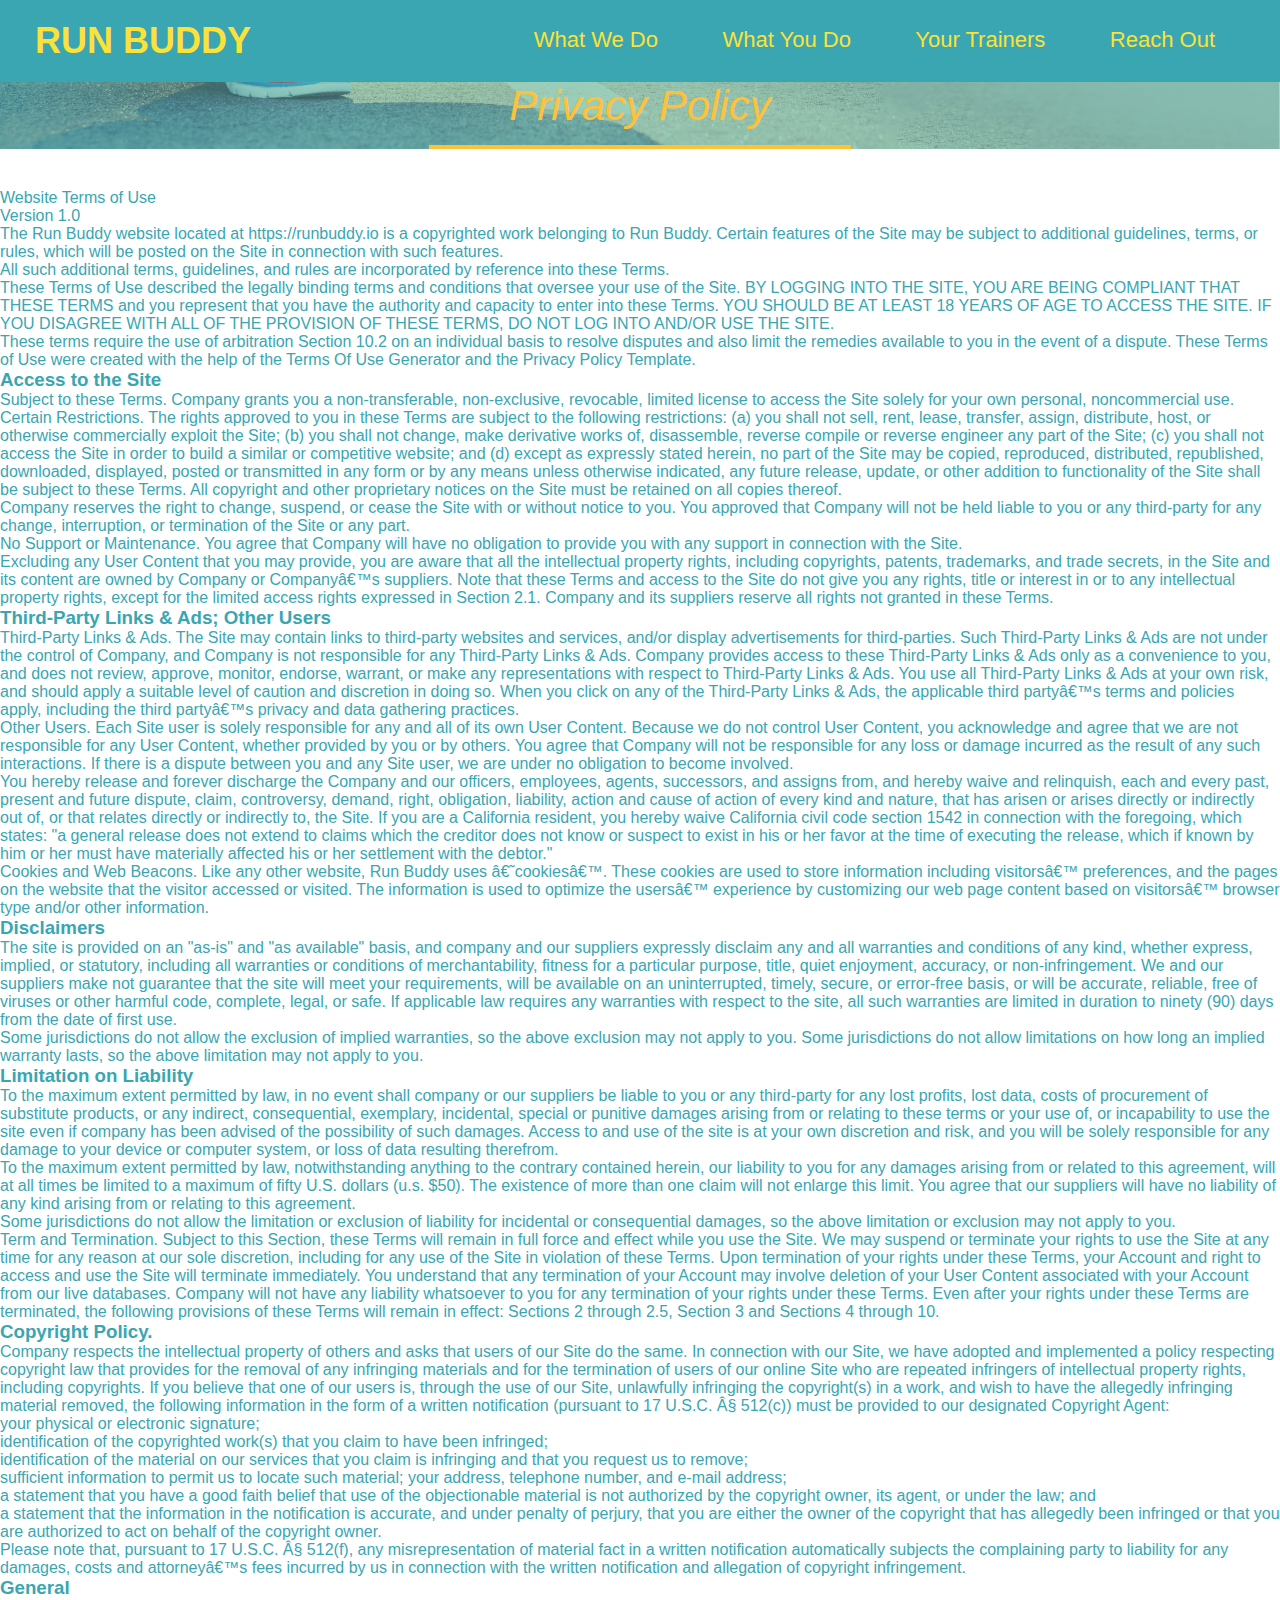
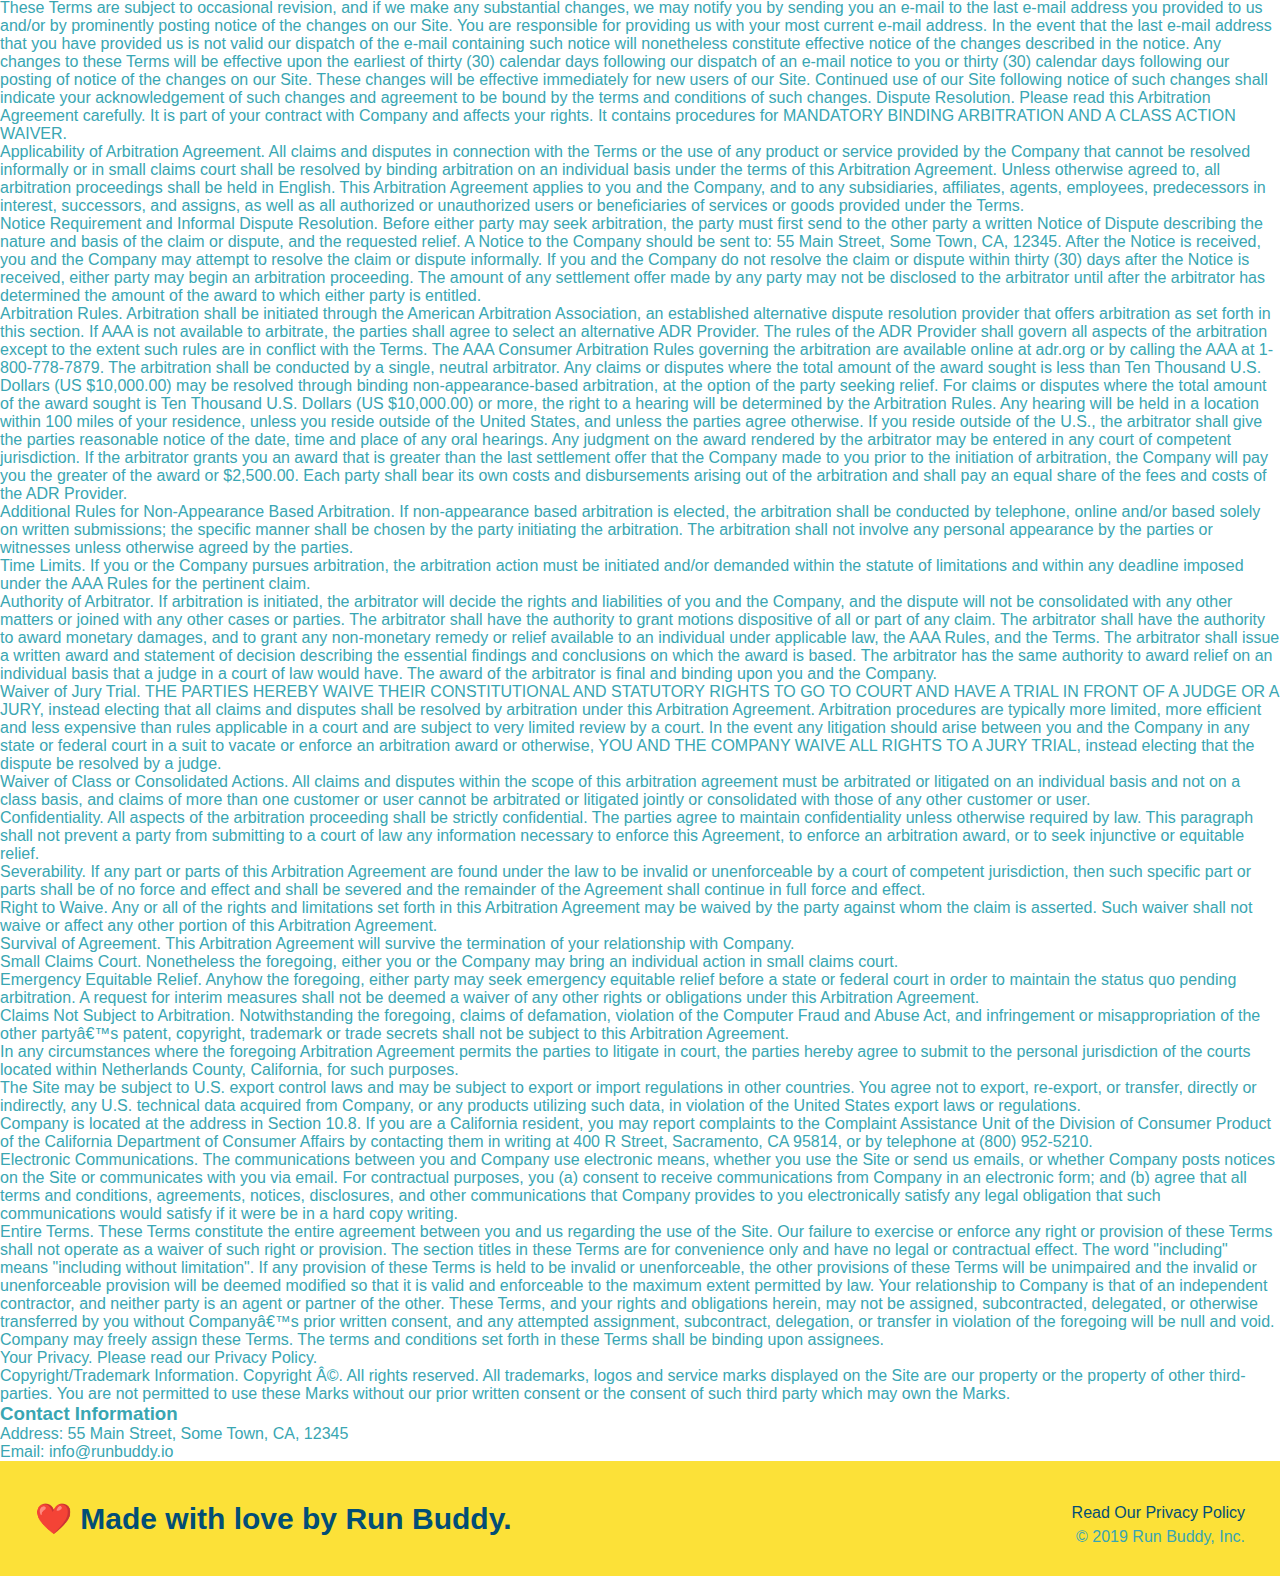
==== privacy-policy.html @ 36368b1b "privacy policy" ====
<!DOCTYPE html>
<html lang="en">
<head>
    <meta charset="UTF-8">
    <title>Privacy Policy - Run Buddy</title>
    <link rel="stylesheet" href="./assets/css/style.css">
    <link rel="stylesheet" href="./assets/css/secondary-styles.css">
</head>
<body>
    <header>
        <h1>
            <a href="/">RUN BUDDY</a>
        </h1>
        <nav>
            <!-- Unordered list element -->
            <ul>
                <!-- List item element -->
                <li>
                    <!-- Anchor element -->
                    <a href="./index.html#what-we-do">What We Do</a>
                </li>
                <li>
                    <a href="./index.html#what-you-do">What You Do</a>
                </li>
                <li>
                    <a href="./index.html#your-trainers">Your Trainers</a>
                </li>
                <li>
                    <a href="./index.html#reach-out">Reach Out</a>
                </li>
            </ul>
        </nav>
    </header>
    <section class="hero">
        <h2 class="page-title">
            Privacy Policy
        </h2>
    </section>
    <article>
        <p>
            Website Terms of Use
        </p>
    
        <p>
            Version 1.0
        </p>
    
        <p>
            The Run Buddy website located at https://runbuddy.io is a copyrighted work belonging to Run Buddy. Certain
            features of the Site may be subject to additional guidelines, terms, or rules, which will be posted on the Site
            in connection with such features.
        </p>
    
        <p>
            All such additional terms, guidelines, and rules are incorporated by reference into these Terms.
        </p>
    
        <p>
            These Terms of Use described the legally binding terms and conditions that oversee your use of the Site. BY
            LOGGING INTO THE SITE, YOU ARE BEING COMPLIANT THAT THESE TERMS and you represent that you have the authority
            and capacity to enter into these Terms. YOU SHOULD BE AT LEAST 18 YEARS OF AGE TO ACCESS THE SITE. IF YOU
            DISAGREE WITH ALL OF THE PROVISION OF THESE TERMS, DO NOT LOG INTO AND/OR USE THE SITE.
        </p>
    
        <p>
            These terms require the use of arbitration Section 10.2 on an individual basis to resolve disputes and also
            limit the remedies available to you in the event of a dispute. These Terms of Use were created with the help of
            the Terms Of Use Generator and the Privacy Policy Template.
        </p>
    
        <h3>
            Access to the Site
        </h3>
    
        <p>
            Subject to these Terms. Company grants you a non-transferable, non-exclusive, revocable, limited license to
            access the Site solely for your own personal, noncommercial use.
        </p>
    
        <p>
            Certain Restrictions. The rights approved to you in these Terms are subject to the following restrictions: (a)
            you shall not sell, rent, lease, transfer, assign, distribute, host, or otherwise commercially exploit the Site;
            (b) you shall not change, make derivative works of, disassemble, reverse compile or reverse engineer any part of
            the Site; (c) you shall not access the Site in order to build a similar or competitive website; and (d) except
            as expressly stated herein, no part of the Site may be copied, reproduced, distributed, republished, downloaded,
            displayed, posted or transmitted in any form or by any means unless otherwise indicated, any future release,
            update, or other addition to functionality of the Site shall be subject to these Terms. All copyright and other
            proprietary notices on the Site must be retained on all copies thereof.
        </p>
    
        <p>
            Company reserves the right to change, suspend, or cease the Site with or without notice to you. You approved
            that Company will not be held liable to you or any third-party for any change, interruption, or termination of
            the Site or any part.
        </p>
    
        <p>
            No Support or Maintenance. You agree that Company will have no obligation to provide you with any support in
            connection with the Site.
        </p>
    
        <p>
            Excluding any User Content that you may provide, you are aware that all the intellectual property rights,
            including copyrights, patents, trademarks, and trade secrets, in the Site and its content are owned by Company
            or Companyâ€™s suppliers. Note that these Terms and access to the Site do not give you any rights, title or
            interest in or to any intellectual property rights, except for the limited access rights expressed in Section
            2.1. Company and its suppliers reserve all rights not granted in these Terms.
        </p>
    
        <h3>
            Third-Party Links & Ads; Other Users
        </h3>
    
        <p>
            Third-Party Links & Ads. The Site may contain links to third-party websites and services, and/or display
            advertisements for third-parties. Such Third-Party Links & Ads are not under the control of Company, and Company
            is not responsible for any Third-Party Links & Ads. Company provides access to these Third-Party Links & Ads
            only as a convenience to you, and does not review, approve, monitor, endorse, warrant, or make any
            representations with respect to Third-Party Links & Ads. You use all Third-Party Links & Ads at your own risk,
            and should apply a suitable level of caution and discretion in doing so. When you click on any of the
            Third-Party Links & Ads, the applicable third partyâ€™s terms and policies apply, including the third partyâ€™s
            privacy and data gathering practices.
        </p>
    
        <p>
            Other Users. Each Site user is solely responsible for any and all of its own User Content. Because we do not
            control User Content, you acknowledge and agree that we are not responsible for any User Content, whether
            provided by you or by others. You agree that Company will not be responsible for any loss or damage incurred as
            the result of any such interactions. If there is a dispute between you and any Site user, we are under no
            obligation to become involved.
        </p>
    
        <p>
            You hereby release and forever discharge the Company and our officers, employees, agents, successors, and
            assigns from, and hereby waive and relinquish, each and every past, present and future dispute, claim,
            controversy, demand, right, obligation, liability, action and cause of action of every kind and nature, that has
            arisen or arises directly or indirectly out of, or that relates directly or indirectly to, the Site. If you are
            a California resident, you hereby waive California civil code section 1542 in connection with the foregoing,
            which states: "a general release does not extend to claims which the creditor does not know or suspect to exist
            in his or her favor at the time of executing the release, which if known by him or her must have materially
            affected his or her settlement with the debtor."
        </p>
    
        <p>
            Cookies and Web Beacons. Like any other website, Run Buddy uses â€˜cookiesâ€™. These cookies are used to store
            information including visitorsâ€™ preferences, and the pages on the website that the visitor accessed or visited.
            The information is used to optimize the usersâ€™ experience by customizing our web page content based on visitorsâ€™
            browser type and/or other information.
        </p>
    
        <h3>
            Disclaimers
        </h3>
    
        <p>
            The site is provided on an "as-is" and "as available" basis, and company and our suppliers expressly disclaim
            any and all warranties and conditions of any kind, whether express, implied, or statutory, including all
            warranties or conditions of merchantability, fitness for a particular purpose, title, quiet enjoyment, accuracy,
            or non-infringement. We and our suppliers make not guarantee that the site will meet your requirements, will be
            available on an uninterrupted, timely, secure, or error-free basis, or will be accurate, reliable, free of
            viruses or other harmful code, complete, legal, or safe. If applicable law requires any warranties with respect
            to the site, all such warranties are limited in duration to ninety (90) days from the date of first use.
        </p>
    
        <p>
            Some jurisdictions do not allow the exclusion of implied warranties, so the above exclusion may not apply to
            you. Some jurisdictions do not allow limitations on how long an implied warranty lasts, so the above limitation
            may not apply to you.
        </p>
    
        <h3>
            Limitation on Liability
        </h3>
    
        <p>
            To the maximum extent permitted by law, in no event shall company or our suppliers be liable to you or any
            third-party for any lost profits, lost data, costs of procurement of substitute products, or any indirect,
            consequential, exemplary, incidental, special or punitive damages arising from or relating to these terms or
            your use of, or incapability to use the site even if company has been advised of the possibility of such
            damages. Access to and use of the site is at your own discretion and risk, and you will be solely responsible
            for any damage to your device or computer system, or loss of data resulting therefrom.
        </p>
    
        <p>
            To the maximum extent permitted by law, notwithstanding anything to the contrary contained herein, our liability
            to you for any damages arising from or related to this agreement, will at all times be limited to a maximum of
            fifty U.S. dollars (u.s. $50). The existence of more than one claim will not enlarge this limit. You agree that
            our suppliers will have no liability of any kind arising from or relating to this agreement.
        </p>
    
        <p>
            Some jurisdictions do not allow the limitation or exclusion of liability for incidental or consequential
            damages, so the above limitation or exclusion may not apply to you.
        </p>
    
        <p>
            Term and Termination. Subject to this Section, these Terms will remain in full force and effect while you use
            the Site. We may suspend or terminate your rights to use the Site at any time for any reason at our sole
            discretion, including for any use of the Site in violation of these Terms. Upon termination of your rights under
            these Terms, your Account and right to access and use the Site will terminate immediately. You understand that
            any termination of your Account may involve deletion of your User Content associated with your Account from our
            live databases. Company will not have any liability whatsoever to you for any termination of your rights under
            these Terms. Even after your rights under these Terms are terminated, the following provisions of these Terms
            will remain in effect: Sections 2 through 2.5, Section 3 and Sections 4 through 10.
        </p>
    
        <h3>
            Copyright Policy.
        </h3>
    
        <p>
            Company respects the intellectual property of others and asks that users of our Site do the same. In connection
            with our Site, we have adopted and implemented a policy respecting copyright law that provides for the removal
            of any infringing materials and for the termination of users of our online Site who are repeated infringers of
            intellectual property rights, including copyrights. If you believe that one of our users is, through the use of
            our Site, unlawfully infringing the copyright(s) in a work, and wish to have the allegedly infringing material
            removed, the following information in the form of a written notification (pursuant to 17 U.S.C. Â§ 512(c)) must
            be provided to our designated Copyright Agent:
        </p>
    
        <ul>
            <li>
                your physical or electronic signature;
            </li>
            <li>
                identification of the copyrighted work(s) that you claim to have been infringed;
            </li>
            <li>
                identification of the material on our services that you claim is infringing and that you request us to remove;
            </li>
            <li>
                sufficient information to permit us to locate such material; your address, telephone number, and e-mail
                address;
            </li>
            <li>
                a statement that you have a good faith belief that use of the objectionable material is not authorized by the
                copyright owner, its agent, or under the law; and
            </li>
            <li>
                a statement that the information in the notification is accurate, and under penalty of perjury, that you are
                either the owner of the copyright that has allegedly been infringed or that you are authorized to act on
                behalf of the copyright owner.
            </li>
        </ul>
    
        <p>
            Please note that, pursuant to 17 U.S.C. Â§ 512(f), any misrepresentation of material fact in a written
            notification automatically subjects the complaining party to liability for any damages, costs and attorneyâ€™s
            fees incurred by us in connection with the written notification and allegation of copyright infringement.
        </p>
    
        <h3>
            General
        </h3>
    
        <p>
            These Terms are subject to occasional revision, and if we make any substantial changes, we may notify you by
            sending you an e-mail to the last e-mail address you provided to us and/or by prominently posting notice of the
            changes on our Site. You are responsible for providing us with your most current e-mail address. In the event
            that the last e-mail address that you have provided us is not valid our dispatch of the e-mail containing such
            notice will nonetheless constitute effective notice of the changes described in the notice. Any changes to these
            Terms will be effective upon the earliest of thirty (30) calendar days following our dispatch of an e-mail
            notice to you or thirty (30) calendar days following our posting of notice of the changes on our Site. These
            changes will be effective immediately for new users of our Site. Continued use of our Site following notice of
            such changes shall indicate your acknowledgement of such changes and agreement to be bound by the terms and
            conditions of such changes. Dispute Resolution. Please read this Arbitration Agreement carefully. It is part of
            your contract with Company and affects your rights. It contains procedures for MANDATORY BINDING ARBITRATION AND
            A CLASS ACTION WAIVER.
        </p>
    
        <p>
            Applicability of Arbitration Agreement. All claims and disputes in connection with the Terms or the use of any
            product or service provided by the Company that cannot be resolved informally or in small claims court shall be
            resolved by binding arbitration on an individual basis under the terms of this Arbitration Agreement. Unless
            otherwise agreed to, all arbitration proceedings shall be held in English. This Arbitration Agreement applies to
            you and the Company, and to any subsidiaries, affiliates, agents, employees, predecessors in interest,
            successors, and assigns, as well as all authorized or unauthorized users or beneficiaries of services or goods
            provided under the Terms.
        </p>
    
        <p>
            Notice Requirement and Informal Dispute Resolution. Before either party may seek arbitration, the party must
            first send to the other party a written Notice of Dispute describing the nature and basis of the claim or
            dispute, and the requested relief. A Notice to the Company should be sent to: 55 Main Street, Some Town, CA,
            12345. After the Notice is received, you and the Company may attempt to resolve the claim or dispute informally.
            If you and the Company do not resolve the claim or dispute within thirty (30) days after the Notice is received,
            either party may begin an arbitration proceeding. The amount of any settlement offer made by any party may not
            be disclosed to the arbitrator until after the arbitrator has determined the amount of the award to which either
            party is entitled.
        </p>
    
        <p>
            Arbitration Rules. Arbitration shall be initiated through the American Arbitration Association, an established
            alternative dispute resolution provider that offers arbitration as set forth in this section. If AAA is not
            available to arbitrate, the parties shall agree to select an alternative ADR Provider. The rules of the ADR
            Provider shall govern all aspects of the arbitration except to the extent such rules are in conflict with the
            Terms. The AAA Consumer Arbitration Rules governing the arbitration are available online at adr.org or by
            calling the AAA at 1-800-778-7879. The arbitration shall be conducted by a single, neutral arbitrator. Any
            claims or disputes where the total amount of the award sought is less than Ten Thousand U.S. Dollars (US
            $10,000.00) may be resolved through binding non-appearance-based arbitration, at the option of the party seeking
            relief. For claims or disputes where the total amount of the award sought is Ten Thousand U.S. Dollars (US
            $10,000.00) or more, the right to a hearing will be determined by the Arbitration Rules. Any hearing will be
            held in a location within 100 miles of your residence, unless you reside outside of the United States, and
            unless the parties agree otherwise. If you reside outside of the U.S., the arbitrator shall give the parties
            reasonable notice of the date, time and place of any oral hearings. Any judgment on the award rendered by the
            arbitrator may be entered in any court of competent jurisdiction. If the arbitrator grants you an award that is
            greater than the last settlement offer that the Company made to you prior to the initiation of arbitration, the
            Company will pay you the greater of the award or $2,500.00. Each party shall bear its own costs and
            disbursements arising out of the arbitration and shall pay an equal share of the fees and costs of the ADR
            Provider.
        </p>
    
        <p>
            Additional Rules for Non-Appearance Based Arbitration. If non-appearance based arbitration is elected, the
            arbitration shall be conducted by telephone, online and/or based solely on written submissions; the specific
            manner shall be chosen by the party initiating the arbitration. The arbitration shall not involve any personal
            appearance by the parties or witnesses unless otherwise agreed by the parties.
        </p>
    
        <p>
            Time Limits. If you or the Company pursues arbitration, the arbitration action must be initiated and/or demanded
            within the statute of limitations and within any deadline imposed under the AAA Rules for the pertinent claim.
        </p>
    
        <p>
            Authority of Arbitrator. If arbitration is initiated, the arbitrator will decide the rights and liabilities of
            you and the Company, and the dispute will not be consolidated with any other matters or joined with any other
            cases or parties. The arbitrator shall have the authority to grant motions dispositive of all or part of any
            claim. The arbitrator shall have the authority to award monetary damages, and to grant any non-monetary remedy
            or relief available to an individual under applicable law, the AAA Rules, and the Terms. The arbitrator shall
            issue a written award and statement of decision describing the essential findings and conclusions on which the
            award is based. The arbitrator has the same authority to award relief on an individual basis that a judge in a
            court of law would have. The award of the arbitrator is final and binding upon you and the Company.
        </p>
    
        <p>
            Waiver of Jury Trial. THE PARTIES HEREBY WAIVE THEIR CONSTITUTIONAL AND STATUTORY RIGHTS TO GO TO COURT AND HAVE
            A TRIAL IN FRONT OF A JUDGE OR A JURY, instead electing that all claims and disputes shall be resolved by
            arbitration under this Arbitration Agreement. Arbitration procedures are typically more limited, more efficient
            and less expensive than rules applicable in a court and are subject to very limited review by a court. In the
            event any litigation should arise between you and the Company in any state or federal court in a suit to vacate
            or enforce an arbitration award or otherwise, YOU AND THE COMPANY WAIVE ALL RIGHTS TO A JURY TRIAL, instead
            electing that the dispute be resolved by a judge.
        </p>
    
        <p>
            Waiver of Class or Consolidated Actions. All claims and disputes within the scope of this arbitration agreement
            must be arbitrated or litigated on an individual basis and not on a class basis, and claims of more than one
            customer or user cannot be arbitrated or litigated jointly or consolidated with those of any other customer or
            user.
        </p>
    
        <p>
            Confidentiality. All aspects of the arbitration proceeding shall be strictly confidential. The parties agree to
            maintain confidentiality unless otherwise required by law. This paragraph shall not prevent a party from
            submitting to a court of law any information necessary to enforce this Agreement, to enforce an arbitration
            award, or to seek injunctive or equitable relief.
        </p>
    
        <p>
            Severability. If any part or parts of this Arbitration Agreement are found under the law to be invalid or
            unenforceable by a court of competent jurisdiction, then such specific part or parts shall be of no force and
            effect and shall be severed and the remainder of the Agreement shall continue in full force and effect.
        </p>
    
        <p>
            Right to Waive. Any or all of the rights and limitations set forth in this Arbitration Agreement may be waived
            by the party against whom the claim is asserted. Such waiver shall not waive or affect any other portion of this
            Arbitration Agreement.
        </p>
    
        <p>
            Survival of Agreement. This Arbitration Agreement will survive the termination of your relationship with
            Company.
        </p>
    
        <p>
            Small Claims Court. Nonetheless the foregoing, either you or the Company may bring an individual action in small
            claims court.
        </p>
    
        <p>
            Emergency Equitable Relief. Anyhow the foregoing, either party may seek emergency equitable relief before a
            state or federal court in order to maintain the status quo pending arbitration. A request for interim measures
            shall not be deemed a waiver of any other rights or obligations under this Arbitration Agreement.
        </p>
    
        <p>
            Claims Not Subject to Arbitration. Notwithstanding the foregoing, claims of defamation, violation of the
            Computer Fraud and Abuse Act, and infringement or misappropriation of the other partyâ€™s patent, copyright,
            trademark or trade secrets shall not be subject to this Arbitration Agreement.
        </p>
    
        <p>
            In any circumstances where the foregoing Arbitration Agreement permits the parties to litigate in court, the
            parties hereby agree to submit to the personal jurisdiction of the courts located within Netherlands County,
            California, for such purposes.
        </p>
    
        <p>
            The Site may be subject to U.S. export control laws and may be subject to export or import regulations in other
            countries. You agree not to export, re-export, or transfer, directly or indirectly, any U.S. technical data
            acquired from Company, or any products utilizing such data, in violation of the United States export laws or
            regulations.
        </p>
    
        <p>
            Company is located at the address in Section 10.8. If you are a California resident, you may report complaints
            to the Complaint Assistance Unit of the Division of Consumer Product of the California Department of Consumer
            Affairs by contacting them in writing at 400 R Street, Sacramento, CA 95814, or by telephone at (800) 952-5210.
        </p>
    
        <p>
            Electronic Communications. The communications between you and Company use electronic means, whether you use the
            Site or send us emails, or whether Company posts notices on the Site or communicates with you via email. For
            contractual purposes, you (a) consent to receive communications from Company in an electronic form; and (b)
            agree that all terms and conditions, agreements, notices, disclosures, and other communications that Company
            provides to you electronically satisfy any legal obligation that such communications would satisfy if it were be
            in a hard copy writing.
        </p>
    
        <p>
            Entire Terms. These Terms constitute the entire agreement between you and us regarding the use of the Site. Our
            failure to exercise or enforce any right or provision of these Terms shall not operate as a waiver of such right
            or provision. The section titles in these Terms are for convenience only and have no legal or contractual
            effect. The word "including" means "including without limitation". If any provision of these Terms is held to be
            invalid or unenforceable, the other provisions of these Terms will be unimpaired and the invalid or
            unenforceable provision will be deemed modified so that it is valid and enforceable to the maximum extent
            permitted by law. Your relationship to Company is that of an independent contractor, and neither party is an
            agent or partner of the other. These Terms, and your rights and obligations herein, may not be assigned,
            subcontracted, delegated, or otherwise transferred by you without Companyâ€™s prior written consent, and any
            attempted assignment, subcontract, delegation, or transfer in violation of the foregoing will be null and void.
            Company may freely assign these Terms. The terms and conditions set forth in these Terms shall be binding upon
            assignees.
        </p>
    
        <p>
            Your Privacy. Please read our Privacy Policy.
        </p>
    
        <p>
            Copyright/Trademark Information. Copyright Â©. All rights reserved. All trademarks, logos and service marks
            displayed on the Site are our property or the property of other third-parties. You are not permitted to use
            these Marks without our prior written consent or the consent of such third party which may own the Marks.
        </p>
    
        <h3>
            Contact Information
        </h3>
    
        <p>
            Address: 55 Main Street, Some Town, CA, 12345
        </p>
    
        <p>
            Email: info@runbuddy.io
        </p>
    
    </article>
    <footer>
        <h2>❤️ Made with love by Run Buddy.</h2>
        <div>
            <a>Read Our Privacy Policy</a><br />
            &copy; 2019 Run Buddy, Inc.
        </div>
    </footer>
</body>
</html>
---- assets/css/style.css ----
* {
    margin: 0;
    padding: 0;
    box-sizing: border-box;
}
body {
    color: #39a6b2;
    font-family: Helvetica, Arial, sans-serif;
}

/* apply styles to <header> */
header {
    padding: 20px 35px;
    background-color: #39a6b2;
}

header h1 {
    font-weight: bold;
    font-size: 36px;
    color: #fce138;
    margin: 0;
    display: inline;
}

header a {
    text-decoration: none;
    color: #fce138;
}

header nav {
    float: right;
    margin: 7px 0;
}

header nav ul li {
    display: inline;
}

header nav ul li a {
    margin: 0 30px;
    font-weight: lighter;
    font-size: 22px;
}

footer {
    background: #fce138;
    width: 100%;
    padding: 40px 35px;
}

footer h2 {
    display: inline;
    color: #024e76;
    font-size: 30px;
    margin: 0;
}

footer div {
    float: right;
    line-height: 1.5;
    text-align: right;
}

footer a {
    color: #024e76;
}

/* Hero Style Start */
.hero {
    background-image: url(../images/hero-bg.jpg);
    height: 600px;
    background-size: cover;
    background-position: center;
    position: relative;
}
/* Hero Style End */

.hero-form {
    background-color: #fce138;
    padding: 20px;
    width: 500px;
    color: #024e76;
    border: solid 3px #024e76;
    position: absolute;
    bottom: 120px;
    right: 140px;
}

.hero-form h3 {
    font-size: 24px;
    margin: 0;
}

.hero-form p {
    margin: 5px 0 15px 0;
}

.form-input {
    border: 1px solid #024e76;
    display: block;
    padding: 7px 15px;
    font-size: 16px;
    color: #024e76;
    width: 100%;
    margin-bottom: 15px;
}

.hero-form label {
    margin: 0 5px;
}

.hero-form button {
    color: #fce138;
    background-color: #024e76;
    border: none;
    padding: 10px 20px;
    font-size: 16px;
}

.intro {
    text-align: center;
}

.intro p {
    margin: 0 auto;
    line-height: 1.7;
    color: #39a6b2;
    width: 80%;
    font-size: 20px;
}

.steps {
    text-align: center;
    background: #fce138;
}

.section-title {
    font-size: 55px;
    color: #024e76;
    margin-bottom: 35px;
    padding: 0 100px 20px 100px;
    display: inline-block;
    border-bottom: 3px solid;
}

.steps div {
    margin-bottom: 80px;
}

.steps img {
    width: 15%;
    margin: 10px 0;
}

.steps h3 {
    color: #024e76;
    font-size: 46px;
    margin-top: 10px;
}

.steps p {
    color: #39a6b2;
    font-size: 23px;
}

.steps span {
    font-size: 38px;
}

.primary-border {
    border-color: #fce138;
}

.secondary-border {
    border-color: #39a6b2;
}

.trainers {
    text-align: center;
}

.trainer {
    width: 900px;
    margin: 0 auto 30px auto;
    background: #024e76;
    color: #fce138;
    overflow: auto;
}

.trainer img {
    width: 35%;
    float: left;
}

.trainer-bio {
    padding: 35px;
    float: left;
    width: 65%;
}

.trainer-bio h3 {
    font-size: 32px;
    margin-bottom: 8px;
}

.trainer-bio h4 {
    font-weight: lighter;
    font-size: 26px;
    margin-bottom: 25px;
}

.trainer-bio p {
    font-size: 17px;
    line-height: 1.3;
}

.text-left {
    text-align: left;
}

.text-right {
    text-align: right;
}

/* Reach Out Styles Start */
.contact {
    background: #024e76;
    text-align: center;
}

.contact h2 {
    color: #fce138;
}

.contact-info iframe {
    width: 400px;
    height: 400px;
}

.contact-info div {
    width: 410px;
    display: inline-block;
    vertical-align: top;
    text-align: left;
    margin: 30px 0 0 60px;
    color: white;
}

.contact-info h3 {
    color: #fce138;
    font-size: 32px;
}

.contact-info p, .contact-info address {
    margin: 20px 0;
    line-height: 1.5;
    font-size: 20px;
    font-style: normal;
}

.contact-info a {
    color: #fce138;
}

/* Reach Out Styles End */
---- assets/css/secondary-styles.css ----
.hero {
    background-position: bottom;
    height: auto;
    text-align: center;
    margin-bottom: 40px;
}

.page-title {
    color: #fec138;
    display: inline-block;
    border-bottom: 4px solid #fec138;
    padding: 0 80px 15px 80px;
    font-weight: normal;
    font-size: 42px;
    font-style: italic;
}

.secondary-content {
    width: 80%;
    margin: 0 auto;
    color: #024e76;
}

.secondary-content h3 {
    font-size: 25px;
    margin: 20px 0;
}

.secondary-content p {
    font-size: 16px;
    line-height: 1.5;
    margin: 20px 0;
}

.secondary-content ul {
    margin: 15px 20px;
}

.secondary-content li {
    color: #39a6b2;
    margin: 10px 0;
}
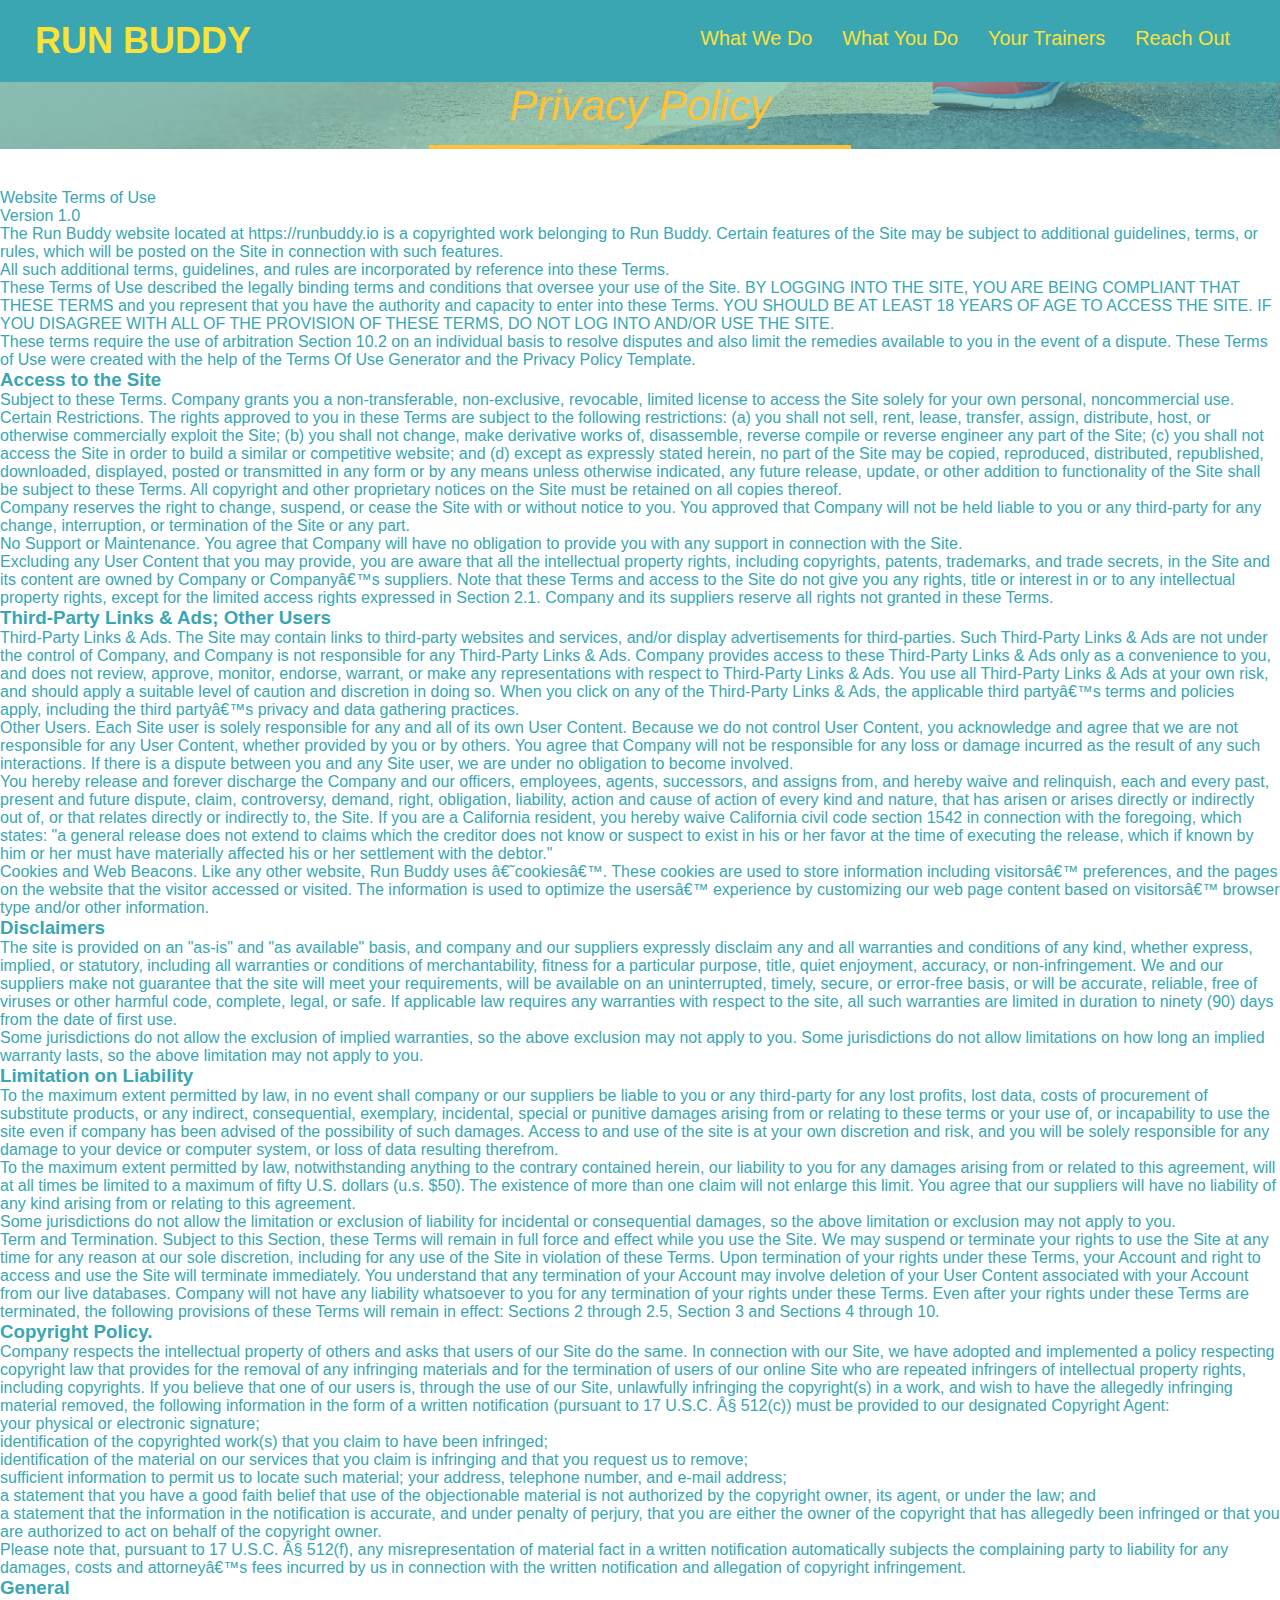
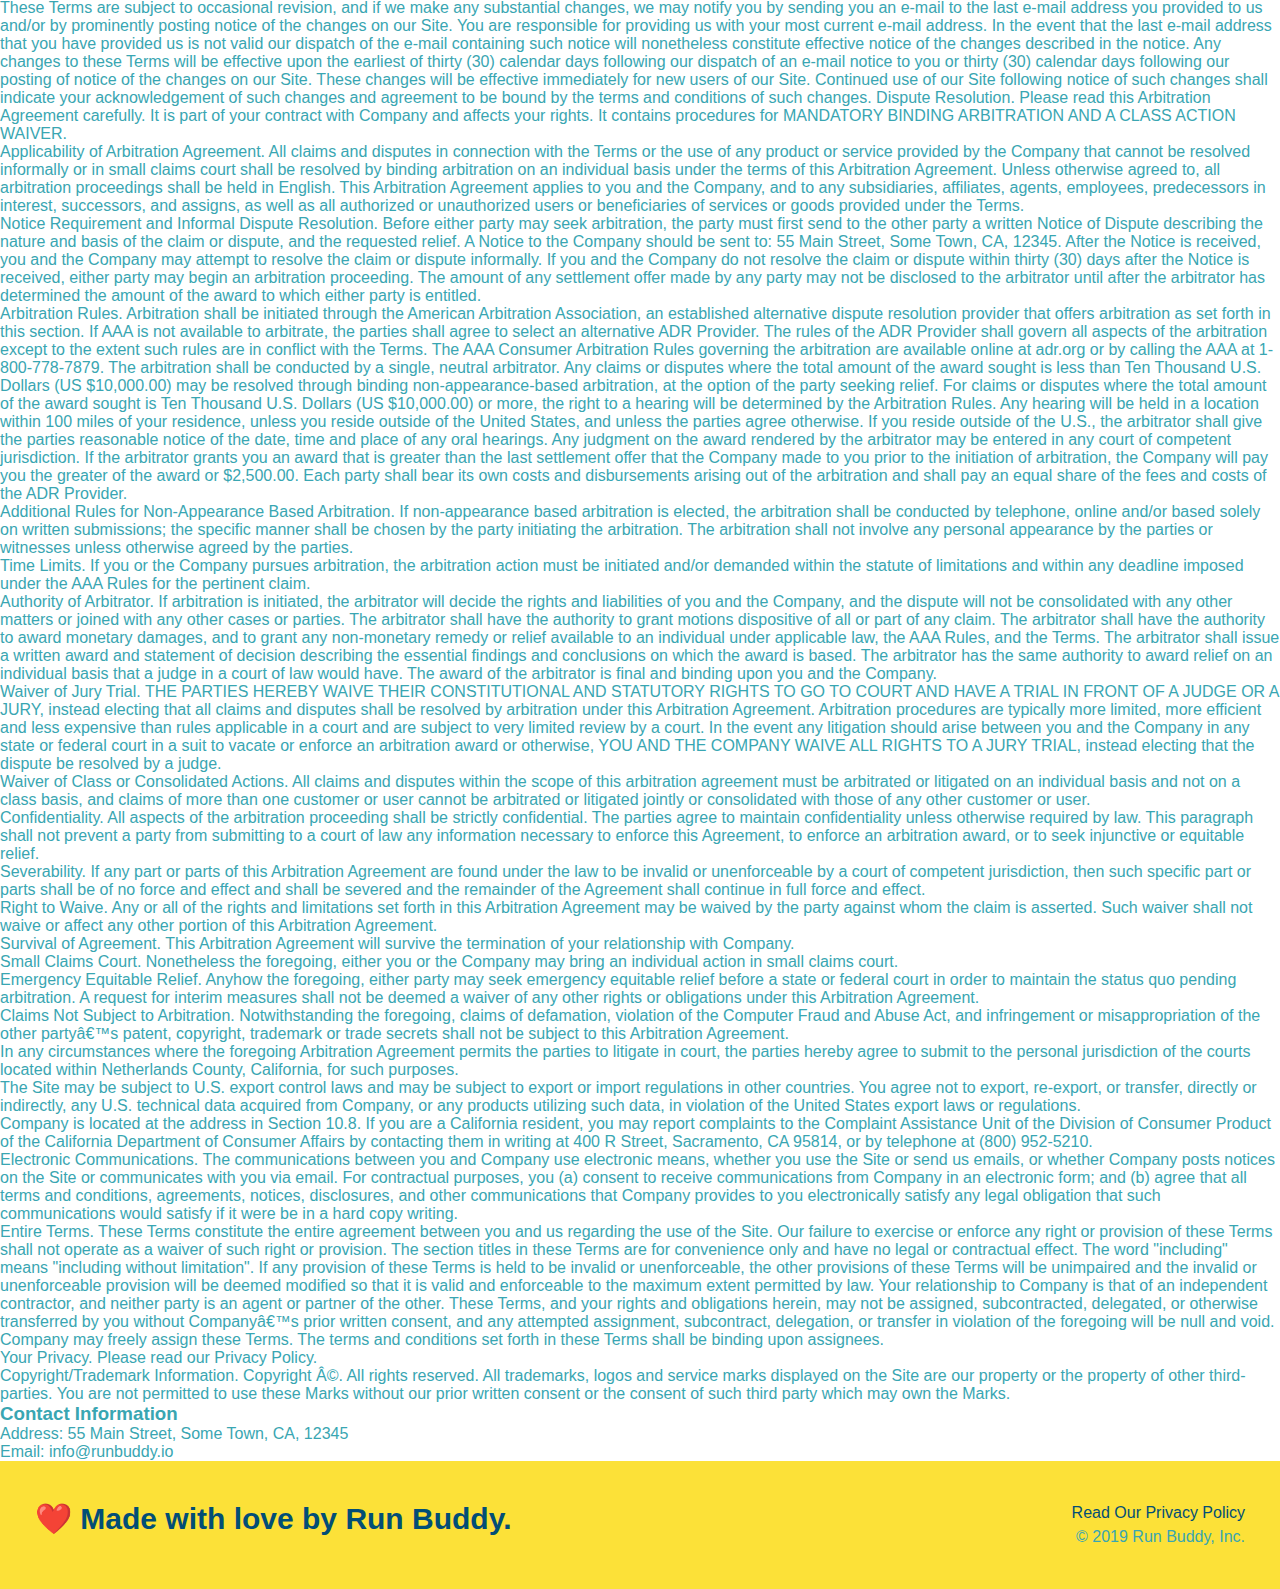
==== commit af75fdec: "made mediaqueries to make site accessable for mobile devices" ====
--- a/privacy-policy.html
+++ b/privacy-policy.html
@@ -2,6 +2,7 @@
 <html lang="en">
 <head>
     <meta charset="UTF-8">
+    <meta name="viewport" content="width=device-width, initial-scale-1.0" />
     <title>Privacy Policy - Run Buddy</title>
     <link rel="stylesheet" href="./assets/css/style.css">
     <link rel="stylesheet" href="./assets/css/secondary-styles.css">
--- a/assets/css/style.css
+++ b/assets/css/style.css
@@ -12,6 +12,9 @@
 header {
     padding: 20px 35px;
     background-color: #39a6b2;
+    display: flex;
+    justify-content: space-between;
+    flex-wrap: wrap;
 }
 
 header h1 {
@@ -19,7 +22,6 @@
     font-size: 36px;
     color: #fce138;
     margin: 0;
-    display: inline;
 }
 
 header a {
@@ -28,35 +30,39 @@
 }
 
 header nav {
-    float: right;
     margin: 7px 0;
 }
 
-header nav ul li {
-    display: inline;
+header nav ul {
+    display: flex;
+    flex-wrap: wrap;
+    justify-content: space-between;
+    align-items: center;
+    list-style: none;
 }
 
 header nav ul li a {
-    margin: 0 30px;
+    padding: 10px 15px;
     font-weight: lighter;
-    font-size: 22px;
+    font-size: 1.55vw;
 }
 
 footer {
+    display: flex;
+    justify-content: space-between;
+    flex-wrap: wrap;
     background: #fce138;
     width: 100%;
     padding: 40px 35px;
 }
 
 footer h2 {
-    display: inline;
     color: #024e76;
     font-size: 30px;
     margin: 0;
 }
 
 footer div {
-    float: right;
     line-height: 1.5;
     text-align: right;
 }
@@ -68,22 +74,37 @@
 /* Hero Style Start */
 .hero {
     background-image: url(../images/hero-bg.jpg);
-    height: 600px;
     background-size: cover;
     background-position: center;
-    position: relative;
+    display: flex;
+    justify-content: center;
+    flex-wrap: wrap;
+    align-items: flex-start;
 }
 /* Hero Style End */
+
+.hero-cta {
+    width: 35%;
+    text-align: right;
+    margin: 3.5%;
+    color: #fff;
+    font-size: 18px;
+    line-height: 1.2;
+}
+
+.hero-cta h2 {
+    font-style: italic;
+    font-size: 55px;
+    color: #fce138;
+}
 
 .hero-form {
     background-color: #fce138;
     padding: 20px;
-    width: 500px;
     color: #024e76;
     border: solid 3px #024e76;
-    position: absolute;
-    bottom: 120px;
-    right: 140px;
+    width: 40%;
+    margin: 3.5%;
 }
 
 .hero-form h3 {
@@ -115,10 +136,6 @@
     border: none;
     padding: 10px 20px;
     font-size: 16px;
-}
-
-.intro {
-    text-align: center;
 }
 
 .intro p {
@@ -127,44 +144,69 @@
     color: #39a6b2;
     width: 80%;
     font-size: 20px;
+    text-align: center;
 }
 
 .steps {
+    background: #fce138;
+}
+
+.section-title {
+    font-size: 48px;
+    color: #024e76;
+    border-bottom: 3px solid;
+    width: 50%;
+    margin: 0 auto 35px auto;
     text-align: center;
-    background: #fce138;
-}
-
-.section-title {
-    font-size: 55px;
-    color: #024e76;
-    margin-bottom: 35px;
-    padding: 0 100px 20px 100px;
-    display: inline-block;
-    border-bottom: 3px solid;
-}
-
-.steps div {
-    margin-bottom: 80px;
-}
-
-.steps img {
-    width: 15%;
-    margin: 10px 0;
-}
-
-.steps h3 {
+    padding-bottom: 20px;
+}
+
+.step {
+    margin: 50px auto;
+    padding-bottom: 50px;
+    width: 80%;
+    border-bottom: 1px solid #39a6b2;
+    display: flex;
+    flex-wrap: wrap;
+    align-items: center;
+    justify-content: space-between;
+}
+
+.step h3 {
     color: #024e76;
     font-size: 46px;
-    margin-top: 10px;
-}
-
-.steps p {
+    flex: 1 30%;
+}
+
+.step-info {
+    flex: 2 70%;
+    display: flex;
+    flex-wrap: wrap;
+    align-items: center;
+}
+
+.step-img {
+    flex: 1 12%;
+    margin: 20px;
+}
+
+.step-img img {
+    max-width: 100%;
+}
+
+.step-text {
+    flex: 12;
+}
+
+.step-text p {
     color: #39a6b2;
-    font-size: 23px;
-}
-
-.steps span {
-    font-size: 38px;
+    font-size: 18px;
+}
+
+.step-text h4 {
+    font-size: 26px;
+    line-height: 1.5;
+    color: #024e76;
 }
 
 .primary-border {
@@ -176,42 +218,41 @@
 }
 
 .trainers {
-    text-align: center;
+    width: 100%;
+    margin: 0 auto;
+    display: flex;
+    flex-wrap: wrap;
+    justify-content: space-around;
 }
 
 .trainer {
-    width: 900px;
-    margin: 0 auto 30px auto;
+    margin: 20px;
     background: #024e76;
     color: #fce138;
-    overflow: auto;
+    flex: 1;
 }
 
 .trainer img {
-    width: 35%;
-    float: left;
+    width: 100%;
 }
 
 .trainer-bio {
-    padding: 35px;
-    float: left;
-    width: 65%;
+    padding: 25px;
+    line-height: 1.3;
 }
 
 .trainer-bio h3 {
-    font-size: 32px;
-    margin-bottom: 8px;
+    font-size: 28px;
 }
 
 .trainer-bio h4 {
     font-weight: lighter;
-    font-size: 26px;
-    margin-bottom: 25px;
+    font-size: 22px;
+    margin-bottom: 15px;
 }
 
 .trainer-bio p {
     font-size: 17px;
-    line-height: 1.3;
 }
 
 .text-left {
@@ -225,24 +266,28 @@
 /* Reach Out Styles Start */
 .contact {
     background: #024e76;
-    text-align: center;
 }
 
 .contact h2 {
     color: #fce138;
 }
 
+.contact-info {
+    display: flex;
+    justify-content: space-between;
+    flex-wrap: wrap;
+}
+
+.contact-info > * {
+    flex: 1;
+    margin: 15px;
+}
+
 .contact-info iframe {
-    width: 400px;
     height: 400px;
 }
 
 .contact-info div {
-    width: 410px;
-    display: inline-block;
-    vertical-align: top;
-    text-align: left;
-    margin: 30px 0 0 60px;
     color: white;
 }
 
@@ -254,7 +299,7 @@
 .contact-info p, .contact-info address {
     margin: 20px 0;
     line-height: 1.5;
-    font-size: 20px;
+    font-size: 16px;
     font-style: normal;
 }
 
@@ -262,4 +307,138 @@
     color: #fce138;
 }
 
-/* Reach Out Styles End */+.contact-form input, .contact-form textarea {
+    border: 1px solid #024e76;
+    display: block;
+    padding: 7px 15px;
+    font-size: 16px;
+    color: #024e76;
+    width: 100%;
+    margin-bottom: 15px;
+    margin: 5px;
+}
+
+.contact-form button {
+    width: 100%;
+    border: none;
+    background: #fce138;
+    color: #024e76;
+    text-align: center;
+    padding: 15px 0;
+    font-size: 16px;
+}
+
+/* Reach Out Styles End */
+
+.flex-row {
+    display: flex;
+}
+
+/* MEDIA QUERY FOR SMALLER DESKTOP SCREENS AND SMALLER */
+@media screen and (max-width: 980px) {
+    header {
+        padding-bottom: 0;
+        justify-content: center;
+    }
+
+    header h1 {
+        width: 100%;
+        text-align: center;
+    }
+
+    header nav ul {
+        margin-top: 20px;
+        width: 100%;
+        justify-content: center;
+    }
+
+    header nav ul li a {
+        font-size: 20px;
+    }
+
+    footer h2, footer div {
+        text-align: center;
+        width: 100%;
+    }
+
+    .hero-cta, .hero-form {
+        width: 100%;
+    }
+
+    .hero-cta {
+        text-align: center;
+    }
+
+    .section-title {
+        width: 100%;
+    }
+
+    .trainer {
+        flex: 0 70%;
+    }
+
+    .contact-info iframe {
+        flex: 1 100%;
+    }
+}
+
+  /* MEDIA QUERY FOR TABLETS AND SMALLER */
+@media screen and (max-width: 768px) {
+    section {
+        padding: 30px 15px;
+    }
+
+    .step h3 {
+        flex: 1 100%;
+        text-align: center;
+    }
+
+    .step-info {
+        flex: 2 100%;
+        text-align: center;
+        justify-content: center;
+    }
+
+    .step-img {
+        flex: 0 32%;
+        margin-right: 0;
+        margin-top: 15px;
+        margin-bottom: 15px;
+    }
+
+    .step-text {
+        flex: 100%;
+    }
+
+}
+
+  /* MEDIA QUERY FOR MOBILE PHONES AND SMALLER */
+@media screen and (max-width: 575px) {
+    .hero-form button {
+        width: 100%;
+    }
+
+    .section-title {
+        width: 95%;
+    }
+
+    .intro p {
+        width: 100%;
+    }
+
+    .trainer {
+        flex: 0 100%;
+    }
+
+    .contact-info {
+        text-align: center;
+    }
+
+    .contact-info > * {
+        flex: 0 100%;
+    }
+
+    .contact-form {
+        order: 3;
+    }
+}